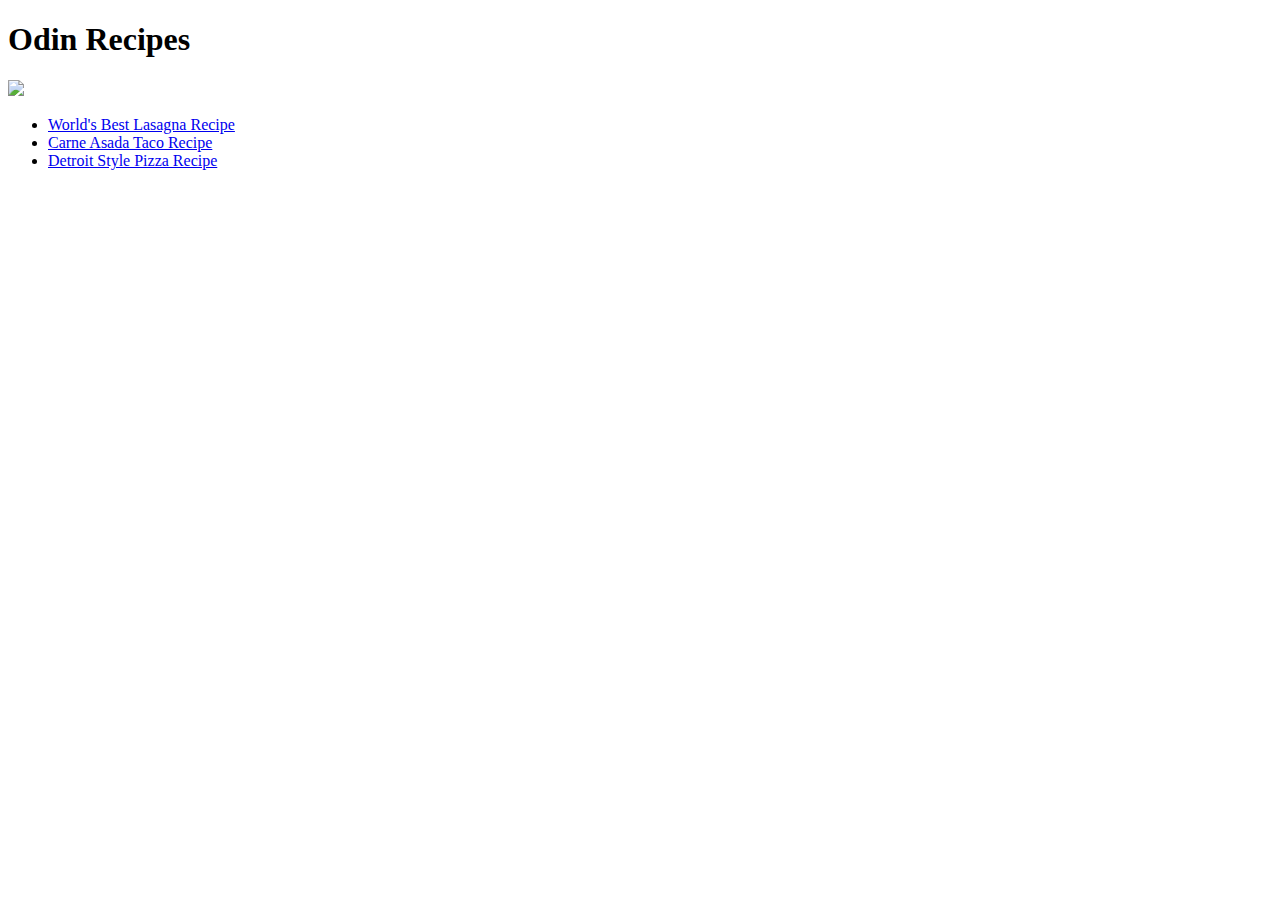
==== index.html @ 0c166881 "Add main page" ====
<!DOCTYPE html>
<html lang="en">
<head>
    <meta charset="UTF-8">
    <meta http-equiv="X-UA-Compatible" content="IE=edge">
    <meta name="viewport" content="width=device-width, initial-scale=1.0">
    <title>Odin's Recipes</title>
</head>
<body>
    <h1>Odin Recipes</h1>
    <img src="images/chef.jpeg">
    <ul>
        <li><a href="recipes/lasagna.html">World's Best Lasagna Recipe</a></li>
        <li><a href="recipes/taco.html">Carne Asada Taco Recipe</a></li>
        <li><a href="recipes/pizza.html">Detroit Style Pizza Recipe</a></li>
    </ul>
</body>
</html>
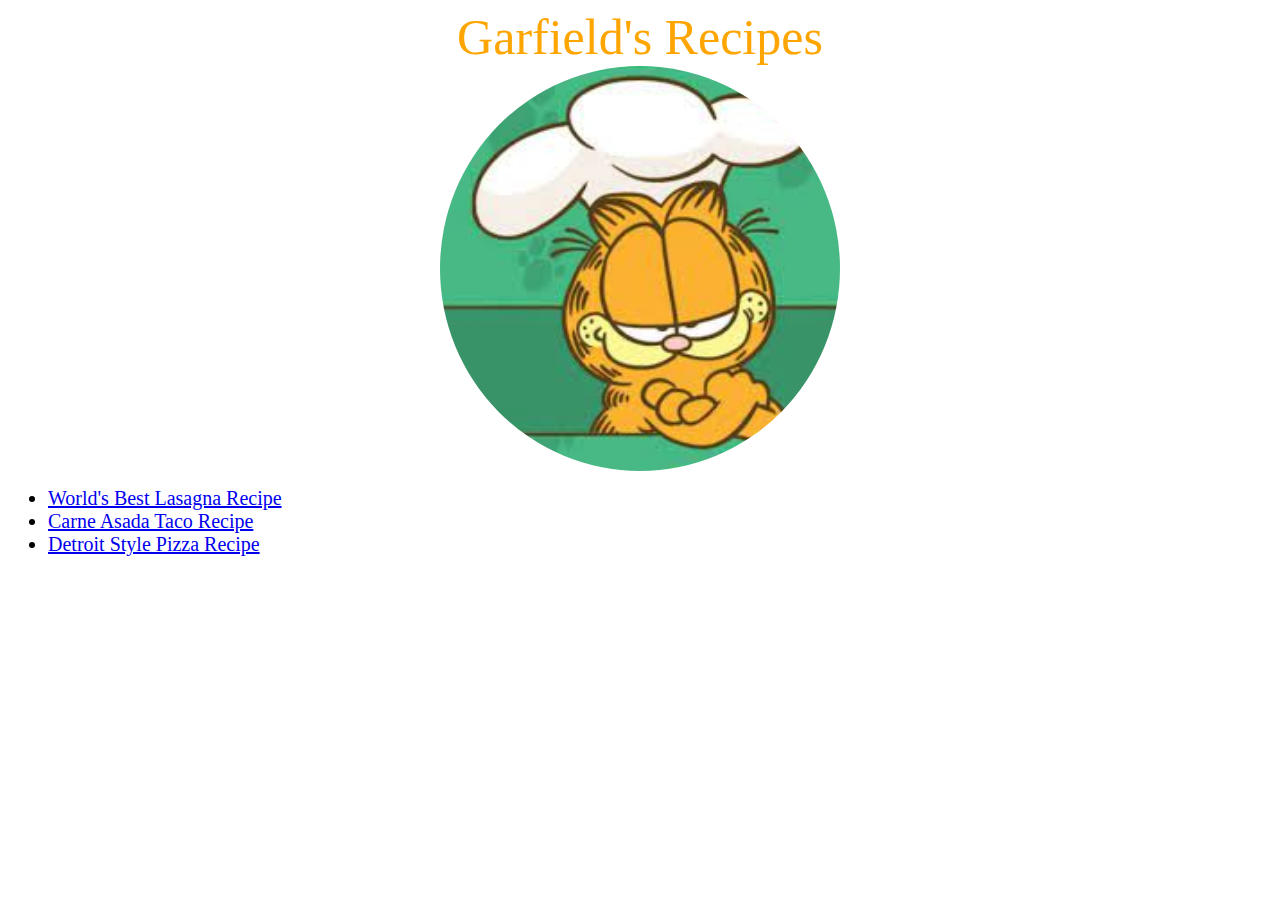
==== commit 50092496: "adding style to garfield" ====
--- a/index.html
+++ b/index.html
@@ -4,15 +4,16 @@
     <meta charset="UTF-8">
     <meta http-equiv="X-UA-Compatible" content="IE=edge">
     <meta name="viewport" content="width=device-width, initial-scale=1.0">
-    <title>Odin's Recipes</title>
+    <title>Garfield's Recipes</title>
+    <link rel="stylesheet" href="style.css">
 </head>
 <body>
-    <h1>Odin Recipes</h1>
-    <img src="images/chef.jpeg">
+    <div class="title">Garfield's Recipes</div>
+    <img class="main" src="images/chef.jpeg">
     <ul>
-        <li><a href="recipes/lasagna.html">World's Best Lasagna Recipe</a></li>
-        <li><a href="recipes/taco.html">Carne Asada Taco Recipe</a></li>
-        <li><a href="recipes/pizza.html">Detroit Style Pizza Recipe</a></li>
+        <li class="home"><a href="recipes/lasagna.html">World's Best Lasagna Recipe</a></li>
+        <li class="home"><a href="recipes/taco.html">Carne Asada Taco Recipe</a></li>
+        <li class="home"><a href="recipes/pizza.html">Detroit Style Pizza Recipe</a></li>
     </ul>
 </body>
 </html>--- a/style.css
+++ b/style.css
@@ -0,0 +1,18 @@
+.title {
+    text-align: center;
+    font-size: 50px;
+    color: orange;
+}
+.main {
+    height:auto;
+    width: 400px;
+    border-radius: 50%;
+    display: block;
+    margin-left: auto;
+    margin-right: auto;
+}
+
+.home {
+    font-size: 20px;
+    
+}
